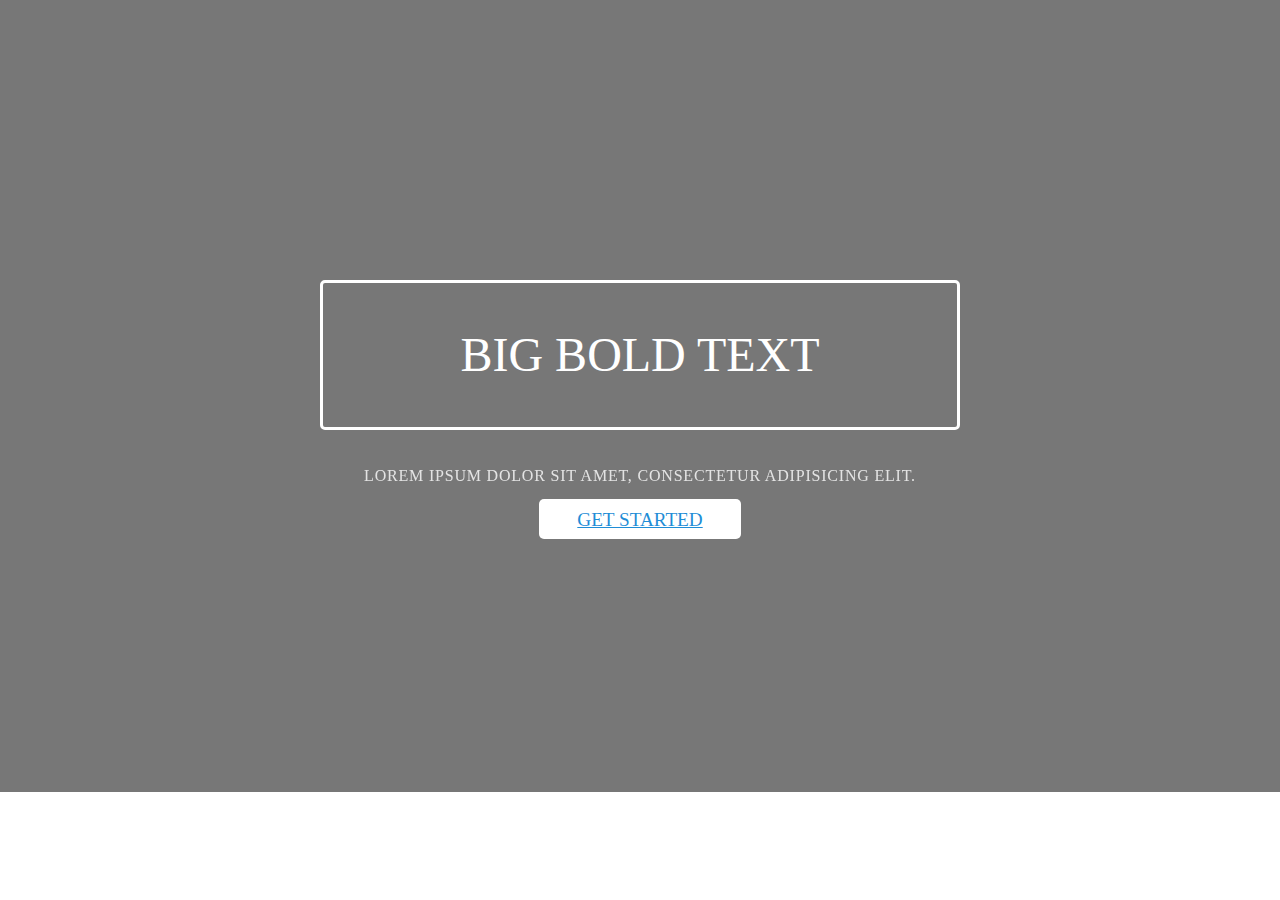
==== templates/index.html @ 6aa8939b "Add purecss" ====
<!DOCTYPE html>
<html>
  <head>
      <title>Tor personal site</title>
      <meta charset="UTF-8">
      <meta name="viewport" content="width=device-width, initial-scale=1.0">
      <link rel="stylesheet" href="../static/css/top.css">
      <link rel="stylesheet" href="http://yui.yahooapis.com/pure/0.5.0/pure-min.css">
      <link rel="stylesheet" href="../static/css/marketing.css">
      <script src="../static/js/vendor/jquery/jquery.js"></script>
  </head>
  <body>
    <div class="header">
        <div class="home-menu pure-menu pure-menu-open pure-menu-horizontal pure-menu-fixed">
            <a class="pure-menu-heading" href="">HE<span style="color:#ff843b;">LL</span>O</a>

            <ul>
                <li class="pure-menu-selected"><a href="#">Home</a></li>
                <li><a href="#">Blog</a></li>
                <li><a href="#">Contact</a></li>
            </ul>
        </div>
    </div>
    <div class="splash-container">
        <div class="splash-background">
        </div>
        <div class="splash">
            <h1 class="splash-head">Big Bold Text</h1>
            <p class="splash-subhead">
                Lorem ipsum dolor sit amet, consectetur adipisicing elit.
            </p>
            <p>
                <a href="http://purecss.io" class="pure-button pure-button-primary">Get Started</a>
            </p>
        </div>
    </div>
  </body>
</html>
---- static/css/marketing.css ----
* {
    -webkit-box-sizing: border-box;
    -moz-box-sizing: border-box;
    box-sizing: border-box;
}

/*
 * -- BASE STYLES --
 * Most of these are inherited from Base, but I want to change a few.
 */
body {
    line-height: 1.7em;
    color: #7f8c8d;
    font-size: 13px;
}

h1,
h2,
h3,
h4,
h5,
h6,
label {
    color: #34495e;
}

.nav-up {
  top: -40px;
}

.pure-img-responsive {
    max-width: 100%;
    height: auto;
}

/*
 * -- LAYOUT STYLES --
 * These are some useful classes which I will need
 */
.l-box {
    padding: 1em;
}

.l-box-lrg {
    padding: 2em;
    border-bottom: 1px solid rgba(0,0,0,0.1);
}

.is-center {
    text-align: center;
}



/*
 * -- PURE FORM STYLES --
 * Style the form inputs and labels
 */
.pure-form label {
    margin: 1em 0 0;
    font-weight: bold;
    font-size: 100%;
}

.pure-form input[type] {
    border: 2px solid #ddd;
    box-shadow: none;
    font-size: 100%;
    width: 100%;
    margin-bottom: 1em;
}

/*
 * -- PURE BUTTON STYLES --
 * I want my pure-button elements to look a little different
 */
.pure-button {
    background-color: #1f8dd6;
    color: white;
    padding: 0.5em 2em;
    border-radius: 5px;
}

a.pure-button-primary {
    background: white;
    color: #1f8dd6;
    border-radius: 5px;
    font-size: 120%;
}


/*
 * -- MENU STYLES --
 * I want to customize how my .pure-menu looks at the top of the page
 */

.home-menu {
    padding: 0.5em;
    text-align: center;
    box-shadow: 0 1px 1px rgba(0,0,0, 0.10);
}
.home-menu.pure-menu-open {
    background: #777777;
}
.pure-menu.pure-menu-open.pure-menu-fixed {
    /* Fixed menus normally have a border at the bottom. */
    border-bottom: none;
    /* I need a higher z-index here because of the scroll-over effect. */
    z-index: 4;
}

.home-menu .pure-menu-heading {
    color: white;
    font-weight: 400;
    font-size: 120%;
}

.home-menu .pure-menu-selected a {
    color: white;
}

.home-menu a {
    color: #6FBEF3;
}
.home-menu li a:hover,
.home-menu li a:focus {
    background: none;
    border: none;
    color: #AECFE5;
}


/*
 * -- SPLASH STYLES --
 * This is the blue top section that appears on the page.
 */

.splash-container {
    background: #777777;
    z-index: 1;
    overflow: hidden;
    /* The following styles are required for the "scroll-over" effect */
    width: 100%;
    height: 88%;
    top: 0;
    left: 0;
    position: fixed !important;
}

.splash-background {
  background-image: url('https://scontent-b-nrt.xx.fbcdn.net/hphotos-xfa1/t1.0-9/183505_10150107134697636_2653933_n.jpg');
  background-size: 100% 100%;
  background-repeat: no-repeat;
  filter: blur(5px);
  -webkit-filter: blur(5px);
  -moz-filter: blur(5px);
  -o-filter: blur(5px);
  -ms-filter: blur(5px);
  position:absolute;
}

.splash {
    /* absolute center .splash within .splash-container */
    width: 80%;
    height: 50%;
    margin: auto;
    position: absolute;
    top: 100px; left: 0; bottom: 0; right: 0;
    text-align: center;
    text-transform: uppercase;
}

/* This is the main heading that appears on the blue section */
.splash-head {
    font-size: 20px;
    font-weight: bold;
    color: white;
    border: 3px solid white;
    padding: 1em 1.6em;
    font-weight: 100;
    border-radius: 5px;
    line-height: 1em;
}

/* This is the subheading that appears on the blue section */
.splash-subhead {
    color: white;
    letter-spacing: 0.05em;
    opacity: 0.8;
}

/*
 * -- CONTENT STYLES --
 * This represents the content area (everything below the blue section)
 */
.content-wrapper {
    /* These styles are required for the "scroll-over" effect */
    position: absolute;
    top: 87%;
    width: 100%;
    min-height: 12%;
    z-index: 2;
    background: white;

}

/* This is the class used for the main content headers (<h2>) */
.content-head {
    font-weight: 400;
    text-transform: uppercase;
    letter-spacing: 0.1em;
    margin: 2em 0 1em;
}

/* This is a modifier class used when the content-head is inside a ribbon */
.content-head-ribbon {
    color: white;
}

/* This is the class used for the content sub-headers (<h3>) */
.content-subhead {
    color: #1f8dd6;
}
    .content-subhead i {
        margin-right: 7px;
    }

/* This is the class used for the dark-background areas. */
.ribbon {
    background: #2d3e50;
    color: #aaa;
}

/* This is the class used for the footer */
.footer {
    background: #111;
}

/*
 * -- TABLET (AND UP) MEDIA QUERIES --
 * On tablets and other medium-sized devices, we want to customize some
 * of the mobile styles.
 */
@media (min-width: 48em) {

    /* We increase the body font size */
    body {
        font-size: 16px;
    }
    /* We want to give the content area some more padding */
    .content {
        padding: 1em;
    }

    /* We can align the menu header to the left, but float the
    menu items to the right. */
    .home-menu {
        text-align: left;
    }
        .home-menu ul {
            float: right;
        }

    /* We increase the height of the splash-container */
/*    .splash-container {
        height: 500px;
    }*/

    /* We decrease the width of the .splash, since we have more width
    to work with */
    .splash {
        width: 50%;
        height: 50%;
    }

    .splash-head {
        font-size: 250%;
    }


    /* We remove the border-separator assigned to .l-box-lrg */
    .l-box-lrg {
        border: none;
    }

}

/*
 * -- DESKTOP (AND UP) MEDIA QUERIES --
 * On desktops and other large devices, we want to over-ride some
 * of the mobile and tablet styles.
 */
@media (min-width: 78em) {
    /* We increase the header font size even more */
    .splash-head {
        font-size: 300%;
    }
}
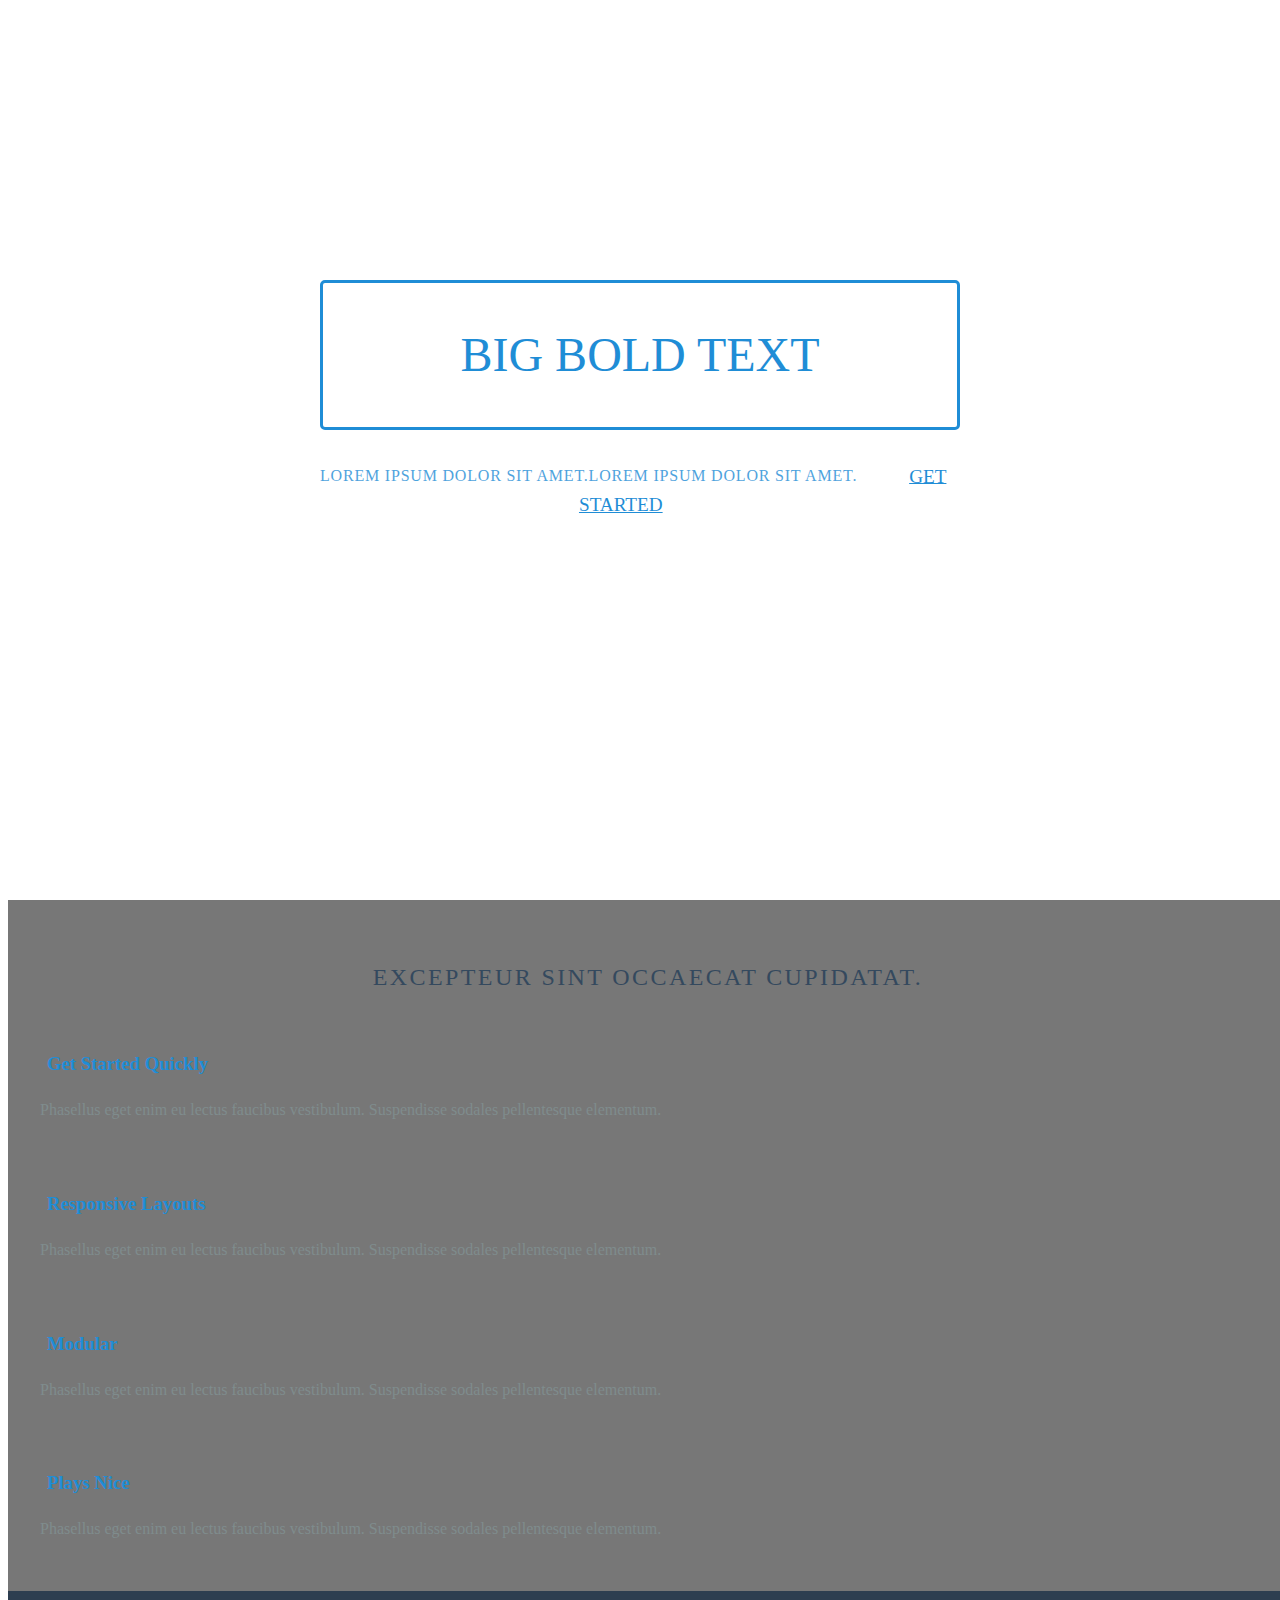
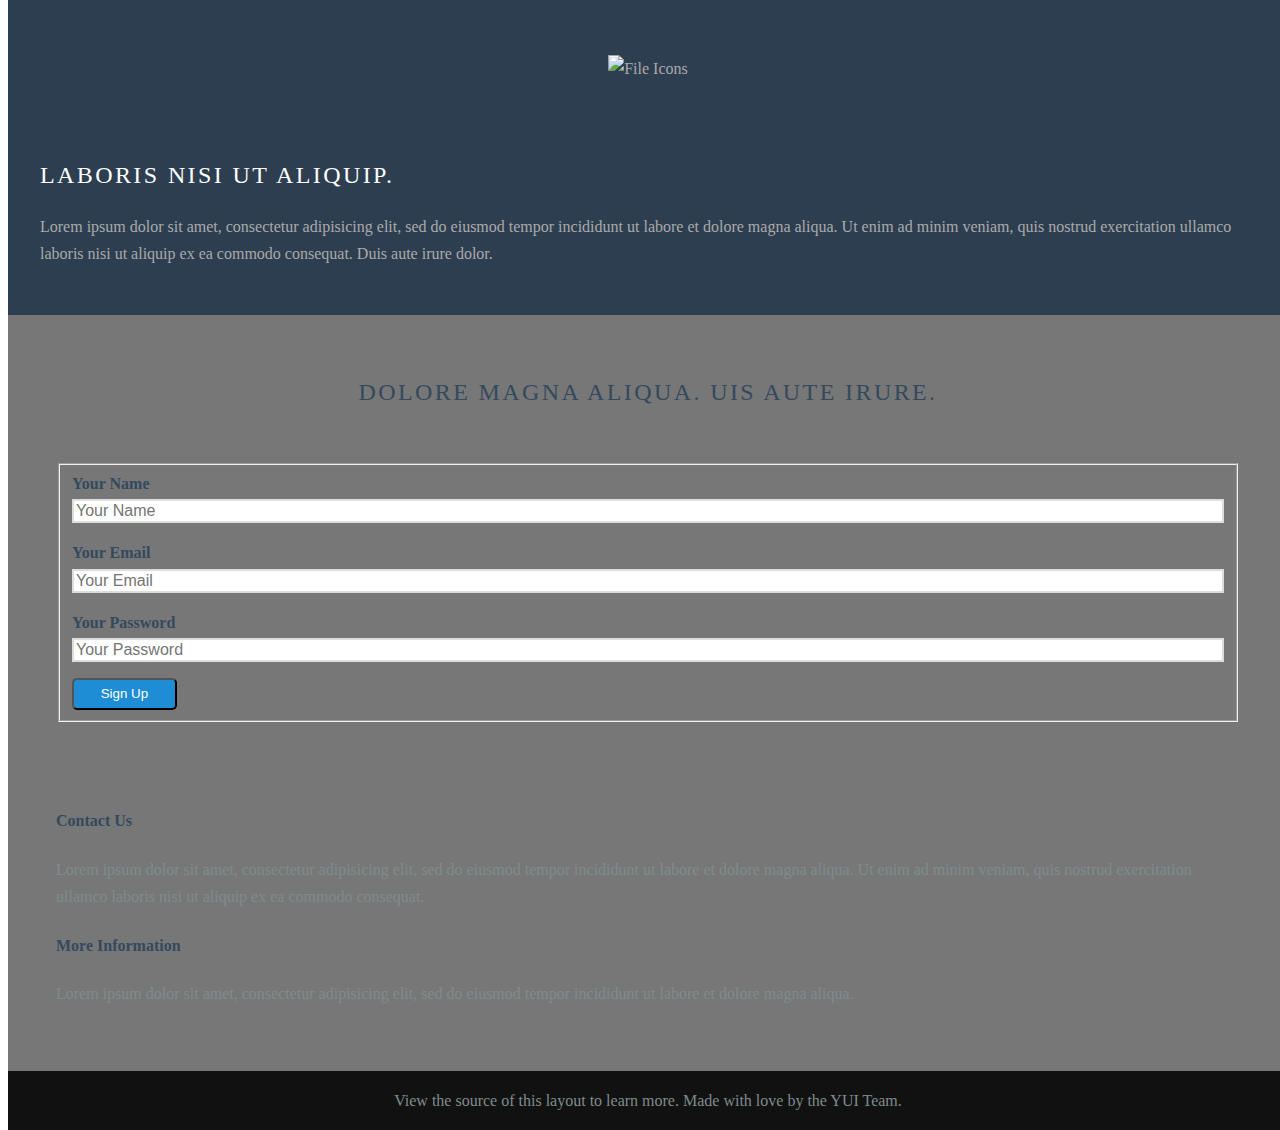
==== commit cd538370: "update on site" ====
--- a/templates/index.html
+++ b/templates/index.html
@@ -7,13 +7,14 @@
       <link rel="stylesheet" href="../static/css/top.css">
       <link rel="stylesheet" href="http://yui.yahooapis.com/pure/0.5.0/pure-min.css">
       <link rel="stylesheet" href="../static/css/marketing.css">
+      <link rel="stylesheet" href="../static/css/animate.css">
       <script src="../static/js/vendor/jquery/jquery.js"></script>
+      <script src="../static/js/top.js"></script>
   </head>
   <body>
     <div class="header">
         <div class="home-menu pure-menu pure-menu-open pure-menu-horizontal pure-menu-fixed">
             <a class="pure-menu-heading" href="">HE<span style="color:#ff843b;">LL</span>O</a>
-
             <ul>
                 <li class="pure-menu-selected"><a href="#">Home</a></li>
                 <li><a href="#">Blog</a></li>
@@ -22,17 +23,133 @@
         </div>
     </div>
     <div class="splash-container">
-        <div class="splash-background">
-        </div>
-        <div class="splash">
+        <!--<div class="splash-background">
+        </div>-->
+        <div id="splash_animate" class="splash">
             <h1 class="splash-head">Big Bold Text</h1>
-            <p class="splash-subhead">
-                Lorem ipsum dolor sit amet, consectetur adipisicing elit.
-            </p>
+            <div class="splash-subhead">
+                Lorem ipsum dolor sit amet.
+            </div>
+            <div class="splash-subhead">
+                Lorem ipsum dolor sit amet.
+            </div>
             <p>
                 <a href="http://purecss.io" class="pure-button pure-button-primary">Get Started</a>
             </p>
         </div>
     </div>
+
+
+    <div class="content-wrapper">
+        <div class="content">
+            <h2 class="content-head is-center">Excepteur sint occaecat cupidatat.</h2>
+
+            <div class="pure-g">
+                <div class="l-box pure-u-1 pure-u-md-1-2 pure-u-lg-1-4">
+
+                    <h3 class="content-subhead">
+                        <i class="fa fa-rocket"></i>
+                        Get Started Quickly
+                    </h3>
+                    <p>
+                        Phasellus eget enim eu lectus faucibus vestibulum. Suspendisse sodales pellentesque elementum.
+                    </p>
+                </div>
+                <div class="l-box pure-u-1 pure-u-md-1-2 pure-u-lg-1-4">
+                    <h3 class="content-subhead">
+                        <i class="fa fa-mobile"></i>
+                        Responsive Layouts
+                    </h3>
+                    <p>
+                        Phasellus eget enim eu lectus faucibus vestibulum. Suspendisse sodales pellentesque elementum.
+                    </p>
+                </div>
+                <div class="l-box pure-u-1 pure-u-md-1-2 pure-u-lg-1-4">
+                    <h3 class="content-subhead">
+                        <i class="fa fa-th-large"></i>
+                        Modular
+                    </h3>
+                    <p>
+                        Phasellus eget enim eu lectus faucibus vestibulum. Suspendisse sodales pellentesque elementum.
+                    </p>
+                </div>
+                <div class="l-box pure-u-1 pure-u-md-1-2 pure-u-lg-1-4">
+                    <h3 class="content-subhead">
+                        <i class="fa fa-check-square-o"></i>
+                        Plays Nice
+                    </h3>
+                    <p>
+                        Phasellus eget enim eu lectus faucibus vestibulum. Suspendisse sodales pellentesque elementum.
+                    </p>
+                </div>
+            </div>
+        </div>
+
+        <div class="ribbon l-box-lrg pure-g">
+            <div class="l-box-lrg is-center pure-u-1 pure-u-md-1-2 pure-u-lg-2-5">
+                <img class="pure-img-responsive" alt="File Icons" width="300" src="img/common/file-icons.png">
+            </div>
+            <div class="pure-u-1 pure-u-md-1-2 pure-u-lg-3-5">
+
+                <h2 class="content-head content-head-ribbon">Laboris nisi ut aliquip.</h2>
+
+                <p>
+                    Lorem ipsum dolor sit amet, consectetur adipisicing elit, sed do eiusmod
+                    tempor incididunt ut labore et dolore magna aliqua. Ut enim ad minim veniam,
+                    quis nostrud exercitation ullamco laboris nisi ut aliquip ex ea commodo
+                    consequat. Duis aute irure dolor.
+                </p>
+            </div>
+        </div>
+
+        <div class="content">
+            <h2 class="content-head is-center">Dolore magna aliqua. Uis aute irure.</h2>
+
+            <div class="pure-g">
+                <div class="l-box-lrg pure-u-1 pure-u-md-2-5">
+                    <form class="pure-form pure-form-stacked">
+                        <fieldset>
+
+                            <label for="name">Your Name</label>
+                            <input id="name" type="text" placeholder="Your Name">
+
+
+                            <label for="email">Your Email</label>
+                            <input id="email" type="email" placeholder="Your Email">
+
+                            <label for="password">Your Password</label>
+                            <input id="password" type="password" placeholder="Your Password">
+
+                            <button type="submit" class="pure-button">Sign Up</button>
+                        </fieldset>
+                    </form>
+                </div>
+
+                <div class="l-box-lrg pure-u-1 pure-u-md-3-5">
+                    <h4>Contact Us</h4>
+                    <p>
+                        Lorem ipsum dolor sit amet, consectetur adipisicing elit, sed do eiusmod
+                        tempor incididunt ut labore et dolore magna aliqua. Ut enim ad minim veniam,
+                        quis nostrud exercitation ullamco laboris nisi ut aliquip ex ea commodo
+                        consequat.
+                    </p>
+
+                    <h4>More Information</h4>
+                    <p>
+                        Lorem ipsum dolor sit amet, consectetur adipisicing elit, sed do eiusmod
+                        tempor incididunt ut labore et dolore magna aliqua.
+                    </p>
+                </div>
+            </div>
+
+        </div>
+
+        <div class="footer l-box is-center">
+            View the source of this layout to learn more. Made with love by the YUI Team.
+        </div>
+
+    </div>
+
+
   </body>
 </html>
--- a/static/css/marketing.css
+++ b/static/css/marketing.css
@@ -100,7 +100,7 @@
     box-shadow: 0 1px 1px rgba(0,0,0, 0.10);
 }
 .home-menu.pure-menu-open {
-    background: #777777;
+    background: #FFFFFF;
 }
 .pure-menu.pure-menu-open.pure-menu-fixed {
     /* Fixed menus normally have a border at the bottom. */
@@ -110,13 +110,13 @@
 }
 
 .home-menu .pure-menu-heading {
-    color: white;
+    color: black;
     font-weight: 400;
     font-size: 120%;
 }
 
 .home-menu .pure-menu-selected a {
-    color: white;
+    color: #777777;
 }
 
 .home-menu a {
@@ -136,7 +136,7 @@
  */
 
 .splash-container {
-    background: #777777;
+    background: #FFFFFF;
     z-index: 1;
     overflow: hidden;
     /* The following styles are required for the "scroll-over" effect */
@@ -148,15 +148,16 @@
 }
 
 .splash-background {
-  background-image: url('https://scontent-b-nrt.xx.fbcdn.net/hphotos-xfa1/t1.0-9/183505_10150107134697636_2653933_n.jpg');
+  background-image: url('https://fbcdn-sphotos-g-a.akamaihd.net/hphotos-ak-xaf1/v/t1.0-9/36519_10150829586592636_989661983_n.jpg?oh=f3c4dd1b9d789e2562cea3fbdb99f0ba&oe=54716C0D&__gda__=1415552988_864e10c97d1728155fedfce62a89c2ba');
   background-size: 100% 100%;
+  width: 100%;
+  height: 100%;
   background-repeat: no-repeat;
-  filter: blur(5px);
-  -webkit-filter: blur(5px);
-  -moz-filter: blur(5px);
-  -o-filter: blur(5px);
-  -ms-filter: blur(5px);
-  position:absolute;
+  top: 0;
+  left: 0;
+  position: fixed !important;
+  z-index: -2;
+
 }
 
 .splash {
@@ -174,8 +175,8 @@
 .splash-head {
     font-size: 20px;
     font-weight: bold;
-    color: white;
-    border: 3px solid white;
+    color: #1f8dd6;;
+    border: 3px solid #1f8dd6;;
     padding: 1em 1.6em;
     font-weight: 100;
     border-radius: 5px;
@@ -184,9 +185,11 @@
 
 /* This is the subheading that appears on the blue section */
 .splash-subhead {
-    color: white;
+    color: #1f8dd6;;
     letter-spacing: 0.05em;
     opacity: 0.8;
+    float:left;
+    display:inline;
 }
 
 /*
@@ -196,11 +199,11 @@
 .content-wrapper {
     /* These styles are required for the "scroll-over" effect */
     position: absolute;
-    top: 87%;
+    top: 100%;
     width: 100%;
     min-height: 12%;
     z-index: 2;
-    background: white;
+    background: #777777;
 
 }
 
@@ -296,3 +299,7 @@
         font-size: 300%;
     }
 }
+
+.blue {
+  background: blue;
+}
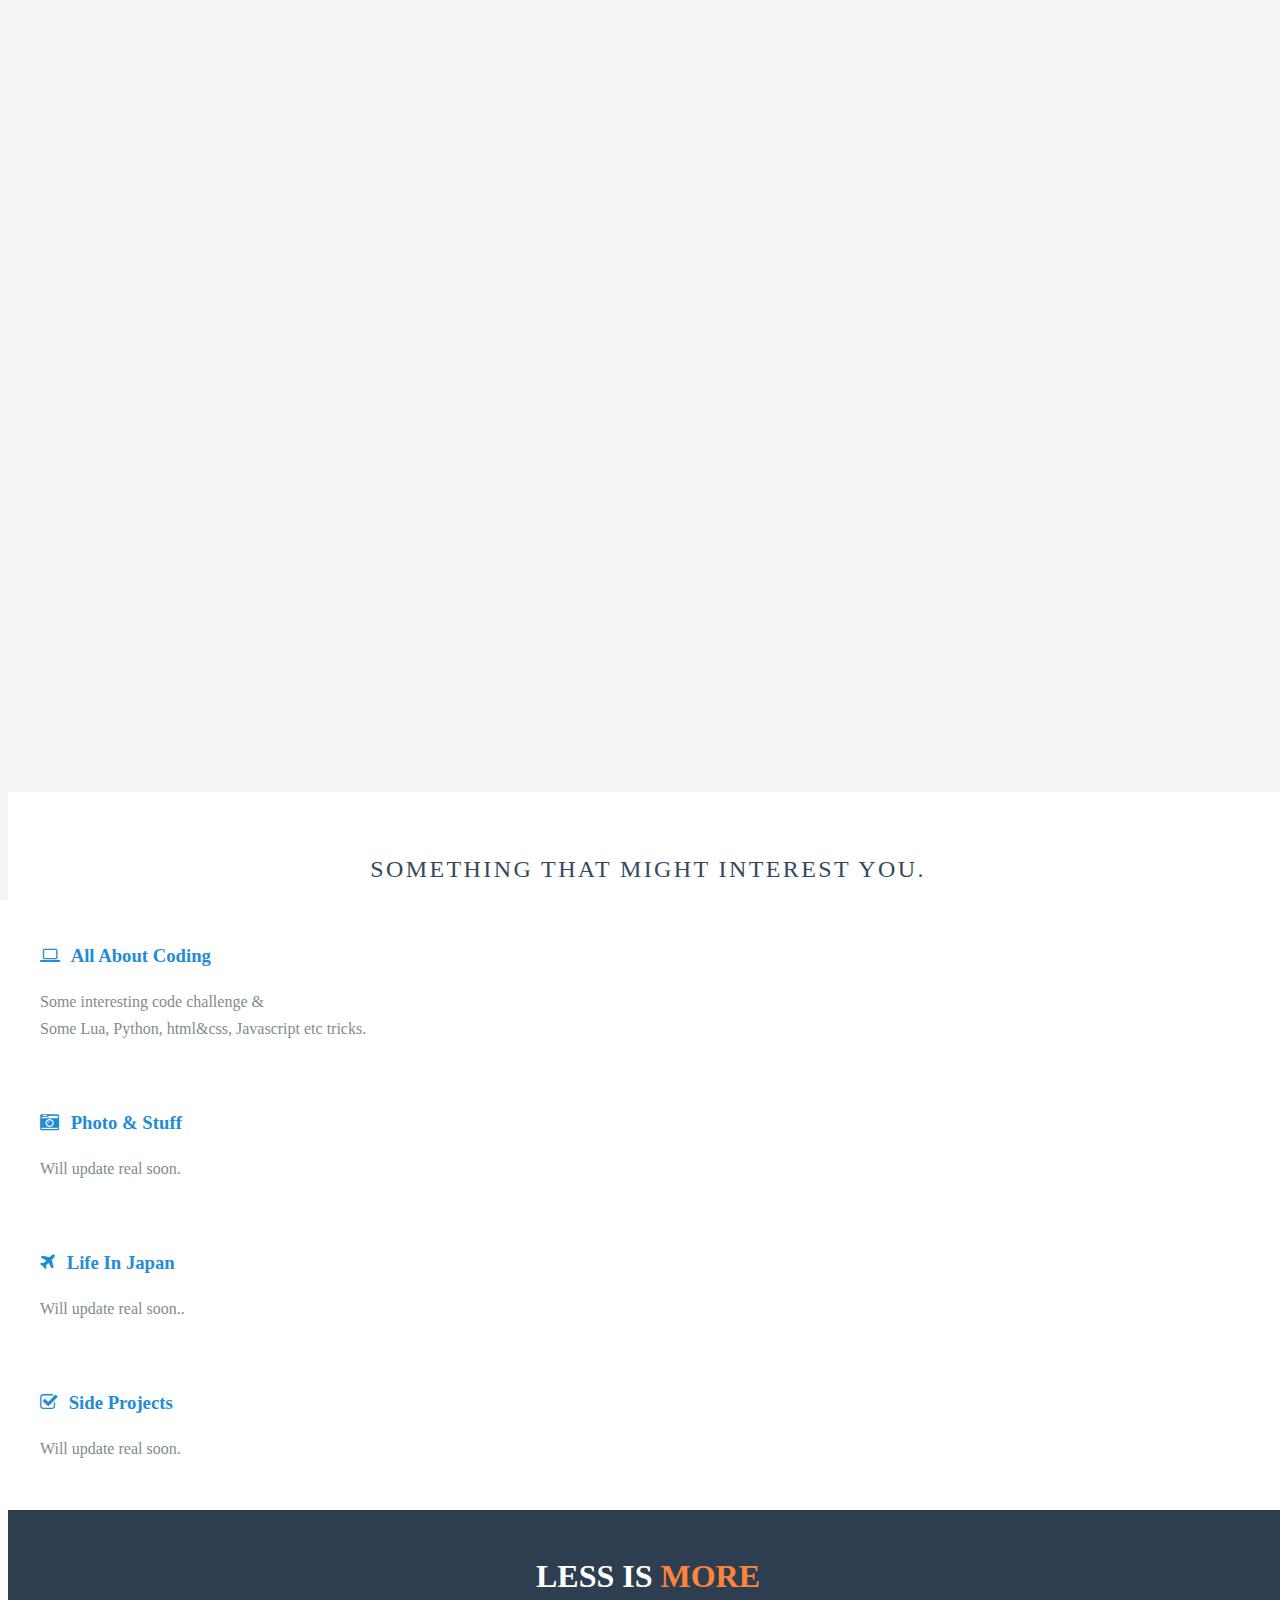
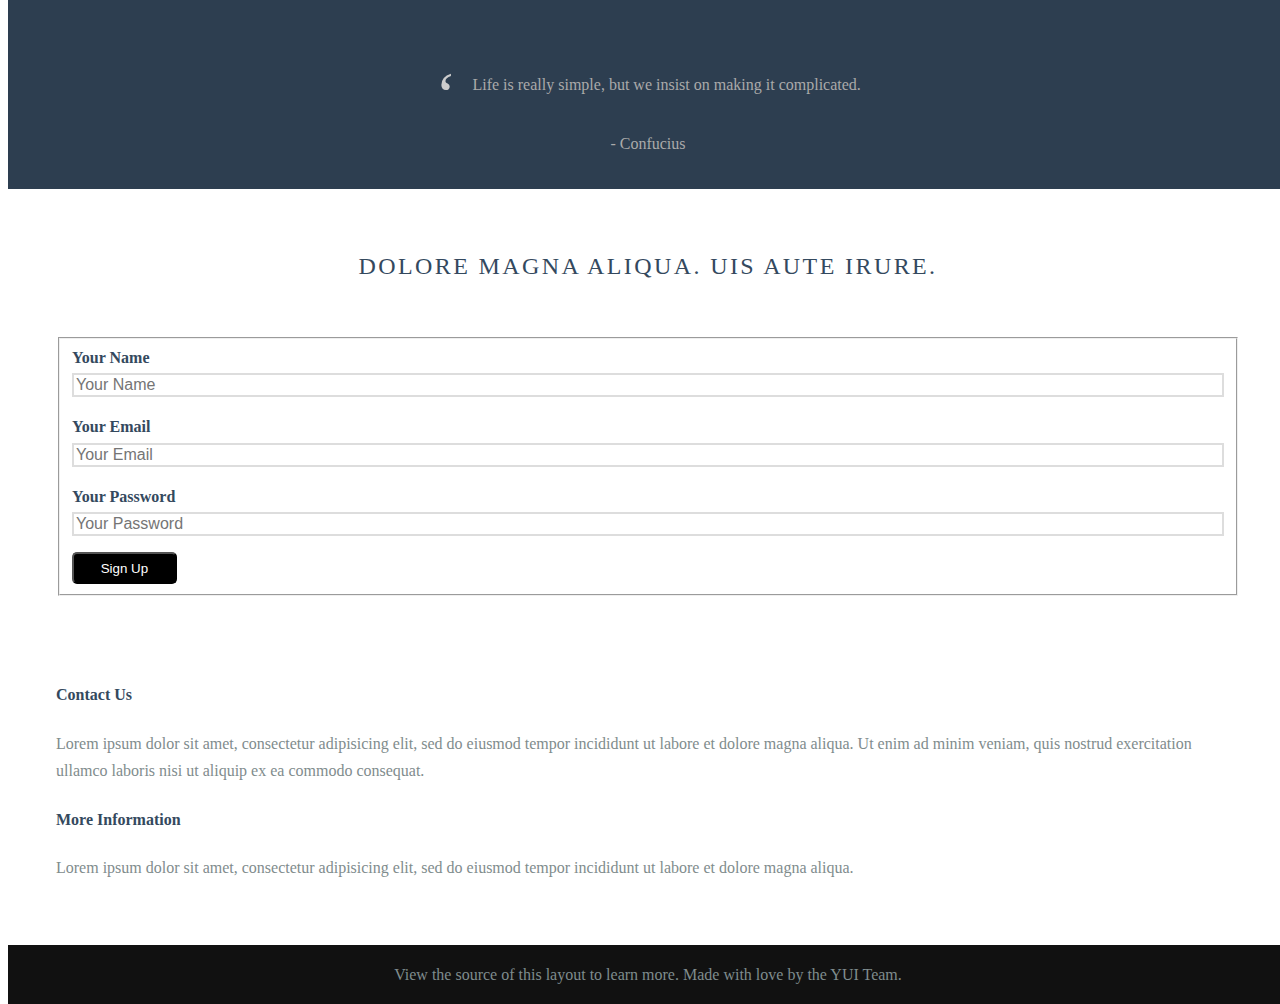
==== commit b316918c: "update" ====
--- a/templates/index.html
+++ b/templates/index.html
@@ -6,15 +6,28 @@
       <meta name="viewport" content="width=device-width, initial-scale=1.0">
       <link rel="stylesheet" href="../static/css/top.css">
       <link rel="stylesheet" href="http://yui.yahooapis.com/pure/0.5.0/pure-min.css">
+      <link rel="stylesheet" href="http://yui.yahooapis.com/pure/0.5.0/grids-responsive-min.css">
+      <link rel="stylesheet" href="http://netdna.bootstrapcdn.com/font-awesome/4.0.3/css/font-awesome.css">
       <link rel="stylesheet" href="../static/css/marketing.css">
       <link rel="stylesheet" href="../static/css/animate.css">
       <script src="../static/js/vendor/jquery/jquery.js"></script>
       <script src="../static/js/top.js"></script>
   </head>
   <body>
+    <div class="slide-menu">
+      <div class="slide-menu-content">
+        <div class="circular-img" style="background: url('../static/img/me.jpg') no-repeat;"></div>
+        <h4>Kittikorn Ariyasuk</h4>
+        <p>Thank you for visiting. You can view/download my resume here. Or contact me :)</p>
+        <a class="pure-button button-small" href="{{ url_for('resume') }}">See My Resume</a>
+        <a href="#"><p>Contact me</p></a>
+      </div>
+    </div>
+
     <div class="header">
-        <div class="home-menu pure-menu pure-menu-open pure-menu-horizontal pure-menu-fixed">
-            <a class="pure-menu-heading" href="">HE<span style="color:#ff843b;">LL</span>O</a>
+        <div id="transparent" class="home-menu pure-menu pure-menu-open pure-menu-horizontal pure-menu-fixed">
+            <i class="box-shadow-menu"></i>
+            <span class="pure-menu-heading"><span style="color:#ff843b;">It's</span> Me</span>
             <ul>
                 <li class="pure-menu-selected"><a href="#">Home</a></li>
                 <li><a href="#">Blog</a></li>
@@ -22,83 +35,69 @@
             </ul>
         </div>
     </div>
+
     <div class="splash-container">
-        <!--<div class="splash-background">
+        <!--<div class="splash-background blur-filter">
         </div>-->
-        <div id="splash_animate" class="splash">
-            <h1 class="splash-head">Big Bold Text</h1>
-            <div class="splash-subhead">
-                Lorem ipsum dolor sit amet.
+        <div class="splash">
+            <h1 id="splash_animate" class="splash-head hidden">Less is <span style="color:#ff843b;">More</span></h1>
+            <br>
+            <div id="splash_animate2" class="splash-subhead hidden">
+              <blockquote><p>Life is really simple, but we insist on making it complicated.</p></blockquote> - Confucius
             </div>
-            <div class="splash-subhead">
-                Lorem ipsum dolor sit amet.
-            </div>
-            <p>
-                <a href="http://purecss.io" class="pure-button pure-button-primary">Get Started</a>
-            </p>
         </div>
     </div>
-
-
+    <i class="fa fa-arrow-down arrow hidden"></i>
     <div class="content-wrapper">
         <div class="content">
-            <h2 class="content-head is-center">Excepteur sint occaecat cupidatat.</h2>
-
+            <h2 class="content-head is-center">Something that might interest you.</h2>
             <div class="pure-g">
                 <div class="l-box pure-u-1 pure-u-md-1-2 pure-u-lg-1-4">
-
                     <h3 class="content-subhead">
-                        <i class="fa fa-rocket"></i>
-                        Get Started Quickly
+                        <i class="fa fa-laptop"></i>
+                          All About Coding
                     </h3>
                     <p>
-                        Phasellus eget enim eu lectus faucibus vestibulum. Suspendisse sodales pellentesque elementum.
+                        Some interesting code challenge & <br> Some Lua, Python, html&css, Javascript etc tricks.
                     </p>
                 </div>
                 <div class="l-box pure-u-1 pure-u-md-1-2 pure-u-lg-1-4">
                     <h3 class="content-subhead">
-                        <i class="fa fa-mobile"></i>
-                        Responsive Layouts
+                        <i class="fa fa-camera-retro"></i>
+                         Photo & Stuff
                     </h3>
                     <p>
-                        Phasellus eget enim eu lectus faucibus vestibulum. Suspendisse sodales pellentesque elementum.
+                        Will update real soon.
                     </p>
                 </div>
                 <div class="l-box pure-u-1 pure-u-md-1-2 pure-u-lg-1-4">
                     <h3 class="content-subhead">
-                        <i class="fa fa-th-large"></i>
-                        Modular
+                        <i class="fa fa-plane"></i>
+                        Life In Japan
                     </h3>
                     <p>
-                        Phasellus eget enim eu lectus faucibus vestibulum. Suspendisse sodales pellentesque elementum.
+                        Will update real soon..
                     </p>
                 </div>
                 <div class="l-box pure-u-1 pure-u-md-1-2 pure-u-lg-1-4">
                     <h3 class="content-subhead">
                         <i class="fa fa-check-square-o"></i>
-                        Plays Nice
+                        Side Projects
                     </h3>
                     <p>
-                        Phasellus eget enim eu lectus faucibus vestibulum. Suspendisse sodales pellentesque elementum.
+                        Will update real soon.
                     </p>
                 </div>
             </div>
         </div>
 
         <div class="ribbon l-box-lrg pure-g">
-            <div class="l-box-lrg is-center pure-u-1 pure-u-md-1-2 pure-u-lg-2-5">
-                <img class="pure-img-responsive" alt="File Icons" width="300" src="img/common/file-icons.png">
-            </div>
             <div class="pure-u-1 pure-u-md-1-2 pure-u-lg-3-5">
-
-                <h2 class="content-head content-head-ribbon">Laboris nisi ut aliquip.</h2>
-
-                <p>
-                    Lorem ipsum dolor sit amet, consectetur adipisicing elit, sed do eiusmod
-                    tempor incididunt ut labore et dolore magna aliqua. Ut enim ad minim veniam,
-                    quis nostrud exercitation ullamco laboris nisi ut aliquip ex ea commodo
-                    consequat. Duis aute irure dolor.
-                </p>
+                <h1 id="splash_animate3" class="content-head-ribbon is-center">LESS IS <span style="color:#ff843b;">MORE</span></h1>
+                <br>
+                <div id="splash_animate4" class="is-center">
+                  <blockquote><p>Life is really simple, but we insist on making it complicated.</p></blockquote> - Confucius
+                </div>
             </div>
         </div>
 
@@ -150,6 +149,5 @@
 
     </div>
 
-
   </body>
 </html>
--- a/static/css/top.css
+++ b/static/css/top.css
@@ -0,0 +1,77 @@
+.box-shadow-menu {
+  position: relative;
+  cursor: pointer;
+  /*float: left;
+  padding-left: 1.25em;*/
+}
+.box-shadow-menu:before {
+  content: "";
+  position: absolute;
+  left: 0;
+  top: 0.25em;
+  width: 1em;
+  height: 0.125em;
+  border-top: 0.375em double #000;
+  border-bottom: 0.125em solid #000;
+}
+
+.slide-menu {
+  background: #FFFFFF;
+  left: -285px;  /* start off behind the scenes */
+  height: 100%;
+  position: fixed;
+  width: 285px;
+  border-right: 2px solid #C7C7C7;
+}
+
+.slide-menu-content {
+  top: 50px;
+  width: 285px;
+  position: absolute;
+}
+
+
+.circular-img {
+  width: 100px;
+  height: 100px;
+  top: 20px;
+  left: 92px;
+  border-radius: 50px;
+  -webkit-border-radius: 50px;
+  -moz-border-radius: 50px;
+  z-index: 5000;
+
+  position:relative;
+}
+
+.slide-menu-content a{
+  left: 45px;
+  position: relative;
+  text-decoration: none;
+}
+
+.slide-menu-content a:link {
+    text-decoration: none;
+}
+
+.slide-menu-content a:visited {
+    text-decoration: none;
+}
+
+.slide-menu-content a:hover {
+    text-decoration: none;
+}
+
+.slide-menu-content a:active {
+    text-decoration: none;
+}
+
+.slide-menu-content p{
+  text-align: center;
+  position:relative;
+}
+
+.slide-menu-content h4{
+  text-align: center;
+  position:relative;
+}
--- a/static/css/marketing.css
+++ b/static/css/marketing.css
@@ -75,7 +75,7 @@
  * I want my pure-button elements to look a little different
  */
 .pure-button {
-    background-color: #1f8dd6;
+    background-color: black;
     color: white;
     padding: 0.5em 2em;
     border-radius: 5px;
@@ -100,7 +100,7 @@
     box-shadow: 0 1px 1px rgba(0,0,0, 0.10);
 }
 .home-menu.pure-menu-open {
-    background: #FFFFFF;
+    background: rgba(0, 0, 0, 0.1);
 }
 .pure-menu.pure-menu-open.pure-menu-fixed {
     /* Fixed menus normally have a border at the bottom. */
@@ -110,6 +110,7 @@
 }
 
 .home-menu .pure-menu-heading {
+    cursor: pointer;
     color: black;
     font-weight: 400;
     font-size: 120%;
@@ -136,48 +137,48 @@
  */
 
 .splash-container {
-    background: #FFFFFF;
+    background: #F4F4F4;
     z-index: 1;
     overflow: hidden;
     /* The following styles are required for the "scroll-over" effect */
     width: 100%;
-    height: 88%;
+    height: 100%;
     top: 0;
     left: 0;
     position: fixed !important;
 }
 
 .splash-background {
-  background-image: url('https://fbcdn-sphotos-g-a.akamaihd.net/hphotos-ak-xaf1/v/t1.0-9/36519_10150829586592636_989661983_n.jpg?oh=f3c4dd1b9d789e2562cea3fbdb99f0ba&oe=54716C0D&__gda__=1415552988_864e10c97d1728155fedfce62a89c2ba');
+  background-image: url('../img/cliff.jpg');
   background-size: 100% 100%;
   width: 100%;
   height: 100%;
+  padding: 100px;
   background-repeat: no-repeat;
   top: 0;
-  left: 0;
-  position: fixed !important;
+  position: absolute;
   z-index: -2;
-
+  background-position:center;
+  background-repeat:no-repeat;
 }
 
 .splash {
     /* absolute center .splash within .splash-container */
-    width: 80%;
-    height: 50%;
+    width: 100%;
+    height: 88%;
     margin: auto;
     position: absolute;
-    top: 100px; left: 0; bottom: 0; right: 0;
+    top: 50px; left: 0; bottom: 0; right: 0;
     text-align: center;
     text-transform: uppercase;
 }
 
 /* This is the main heading that appears on the blue section */
 .splash-head {
-    font-size: 20px;
     font-weight: bold;
-    color: #1f8dd6;;
-    border: 3px solid #1f8dd6;;
-    padding: 1em 1.6em;
+    color: black;/*#1f8dd6;*/
+    /*border: 3px solid #1f8dd6;*/
+    padding: 0.6em 0.6em;
     font-weight: 100;
     border-radius: 5px;
     line-height: 1em;
@@ -185,10 +186,10 @@
 
 /* This is the subheading that appears on the blue section */
 .splash-subhead {
-    color: #1f8dd6;;
+    color: #777777;
     letter-spacing: 0.05em;
     opacity: 0.8;
-    float:left;
+    float:center;
     display:inline;
 }
 
@@ -199,11 +200,11 @@
 .content-wrapper {
     /* These styles are required for the "scroll-over" effect */
     position: absolute;
-    top: 100%;
+    top: 88%;
     width: 100%;
     min-height: 12%;
     z-index: 2;
-    background: #777777;
+    background: white;
 
 }
 
@@ -217,6 +218,7 @@
 
 /* This is a modifier class used when the content-head is inside a ribbon */
 .content-head-ribbon {
+    text-align: center;
     color: white;
 }
 
@@ -296,10 +298,45 @@
 @media (min-width: 78em) {
     /* We increase the header font size even more */
     .splash-head {
-        font-size: 300%;
+        font-size: 400%;
     }
 }
 
 .blue {
   background: blue;
 }
+
+#transparent {
+	zoom: 1;
+  background-color:rgba(0, 0, 0, 0.0) !important;
+}
+
+.blur-filter {
+  -webkit-filter: blur(1px);
+  -moz-filter: blur(1px);
+  filter: blur(1px);
+}
+
+.hidden {
+  visibility: hidden;
+}
+
+blockquote {
+
+  margin: 1.5em 10px;
+  padding: 0.5em 10px;
+  quotes: "\201C""\201D""\2018""\2019";
+}
+
+blockquote:before {
+  color: #ccc;
+  content: open-quote;
+  font-size: 4em;
+  line-height: 0.1em;
+  margin-right: 0.25em;
+  vertical-align: -0.4em;
+}
+
+blockquote p {
+  display: inline;
+}
